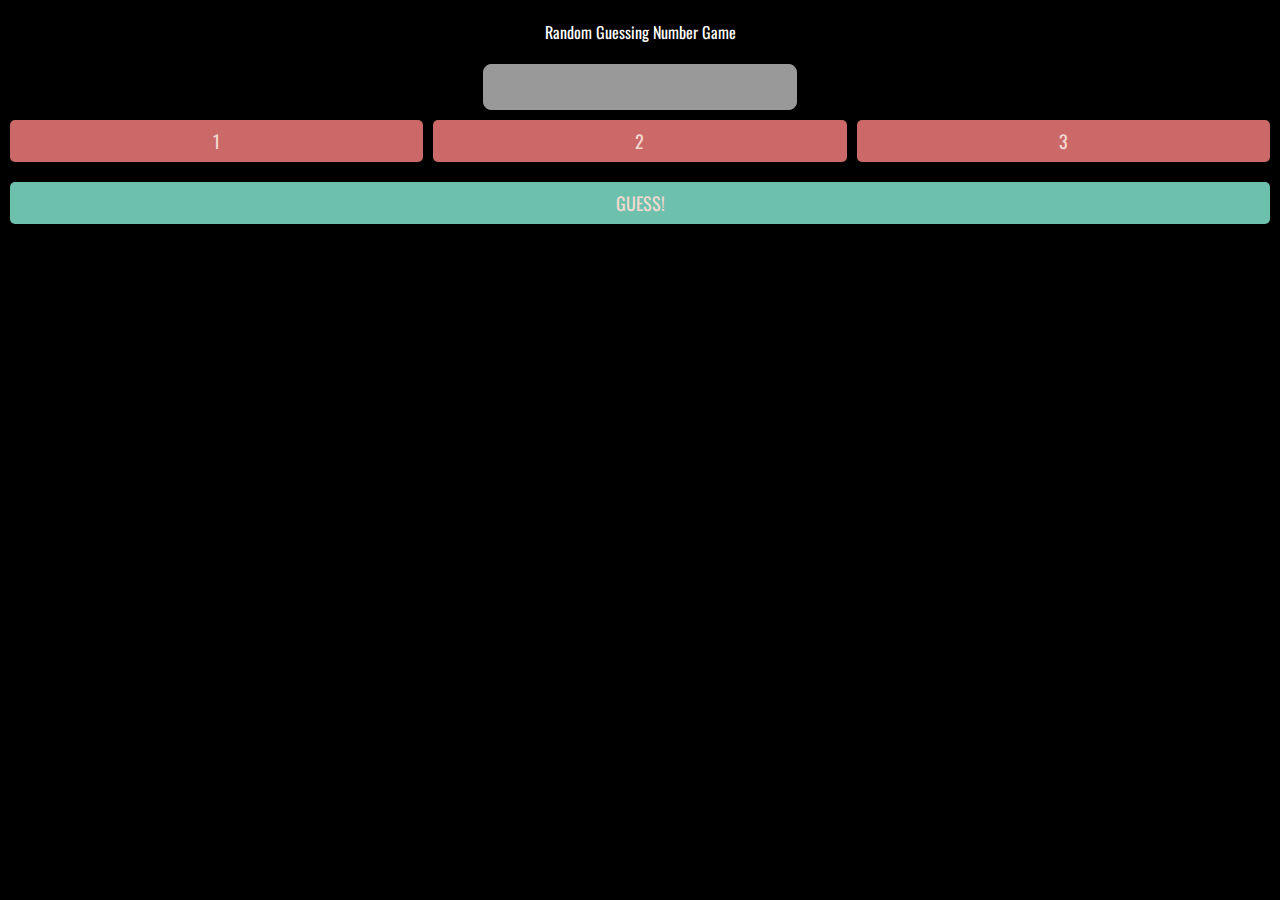
==== Week3/random-guessing-number-game.html @ 659897bf "Week 3 task 1" ====
<!DOCTYPE html>
<html>
  <head>
    <title>Random Guessing Number Game</title>
    <link rel="stylesheet" href="css/week3.css" />
  </head>
  <body id="body">
    <center>
      <div class="title">Random Guessing Number Game</div>
      <div><input type="text" id="userValue" class="user-input" disabled/></div>
    </center>
    <div id="buttonContainer">
      <div class="row">
        <div class="button" id="one">1</div>
        <div class="button" id="two">2</div>
        <div class="button">3</div>
      </div>

      <div class="row">
        <div class="button guess" id="guess">Guess!</div>
      </div>
    </div>
    <script src="js/game.js"></script>
  </body>
</html>
---- Week3/css/week3.css ----
@import url(http://fonts.googleapis.com/css?family=Oswald);

body {
  background-color: #000;
  font-family: 'Oswald', 'Futura', sans-serif;
  margin: 0; 
  padding: 0;
}

#page {
  background-color: #403c3b;
  margin: 0 auto 0 auto;
}


#stats {
  background-color: #6cc0ac;
  color: #ffffff; 
  position: fixed; 
  top: 0; 
  left: 0; 
  padding: 20px; 
  width: 100%;
}

#stats input[type="text"] {
  width: auto;
  margin: 0 10px 0 10px;
  background-color: #fff;
  border-color: #fff;
}

#body #page {margin-top: 130px;}

.divider {
  margin: 0 40px; 
  border-left: 1px solid #fff; 
  border-right: 1px solid #fff; 
  color: #6cc0ac;}

/* Form styles */

form {
  padding: 0 60px 65px 60px;}

label {
  color: #fff;
  display: block;
  margin: 10px 0 10px 0;
  font-size: 24px;}

input[type='text'], input[type='password'], textarea {
  background-color: #999;
  color: #666;
  font-family: 'Oswald', 'Futura', sans-serif;
  font-size: 24px;
  width: 96%;
  padding: 4px 6px;
  border: 1px solid #999;
  border-radius: 8px;}

input[type='text']:focus, input[type='password']:focus, textarea:focus {
  border: 1px solid #fff;
  background-color: #fff;
  outline: none;}
/*
input[type='submit'], a.add {
  background-color: #cb6868;
  color: #f3dad1;
  border: none;
  border-radius: 5px;
  padding: 8px 10px;
  margin-top: 10px;
  float: right;
  font-size: 18px;
  text-decoration: none;
  text-transform: uppercase;}

input[type='submit']:hover, a.add:hover {
  background-color: #d75359;
  color: #f3dad1;
  cursor: pointer;
  box-shadow: none;
  position: relative;
  top: 1px;}*/

textarea {
  width: 96%;
  height: 5em;
  line-height: 1.4em;}

select, option {
  font-size: 16px;}

.button {
  background-color: #cb6868;
  color: #f3dad1;
  border: none;
  border-radius: 5px;
  padding: 8px 10px;
  margin-top: 10px;
  font-size: 18px;
  text-decoration: none;
  text-transform: uppercase;
  width: 30px;
  text-align: center;
  cursor: pointer;

  display: table-cell;
  
}
.row {
  display: table;
  width: 100%; /*Optional*/
  table-layout: fixed; /*Optional*/
  border-spacing: 10px; /*Optional*/
}
.user-input {
  
  width: 300px !important;
  text-align: center;
}
.title {
  margin-top: 20px;
  margin-bottom: 20px;
  color: white;
}
.button.guess {
  background-color: #6cc0ac;
}
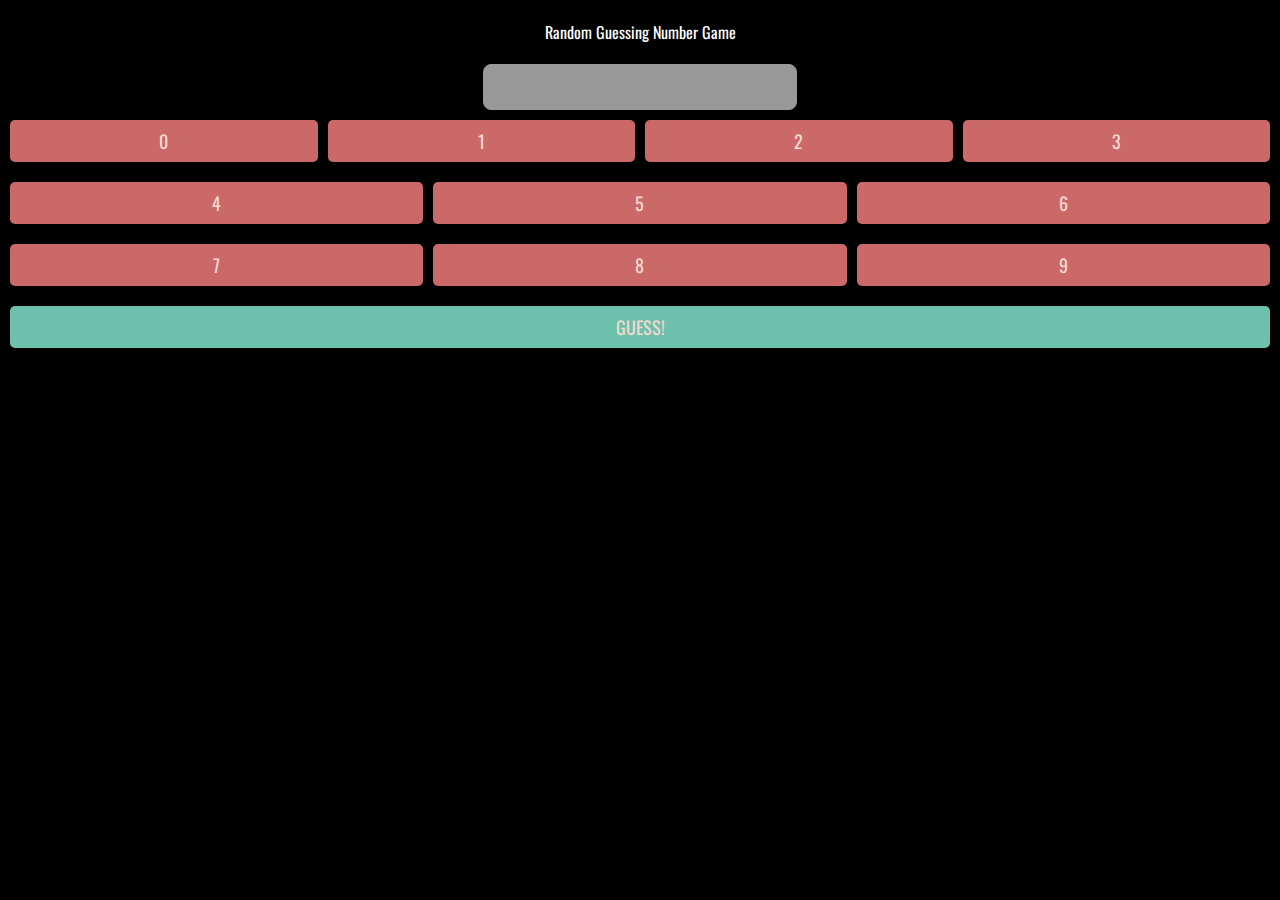
==== commit d2bc43e1: "Week 2 task 4  random guessing" ====
--- a/Week3/random-guessing-number-game.html
+++ b/Week3/random-guessing-number-game.html
@@ -11,10 +11,25 @@
     </center>
     <div id="buttonContainer">
       <div class="row">
+        <div class="button" id="zero">0</div>
         <div class="button" id="one">1</div>
         <div class="button" id="two">2</div>
-        <div class="button">3</div>
+        <div class="button" id="three">3</div>
       </div>
+
+
+ <div class="row">
+      <div class="button" id="four">4</div>
+        <div class="button" id="five">5</div>
+        <div class="button" id="six">6</div>
+      </div>
+
+ <div class="row">
+        <div class="button" id="seven">7</div>
+    <div class="button" id="eight">8</div>
+        <div class="button" id="nine">9</div>
+      </div>
+
 
       <div class="row">
         <div class="button guess" id="guess">Guess!</div>
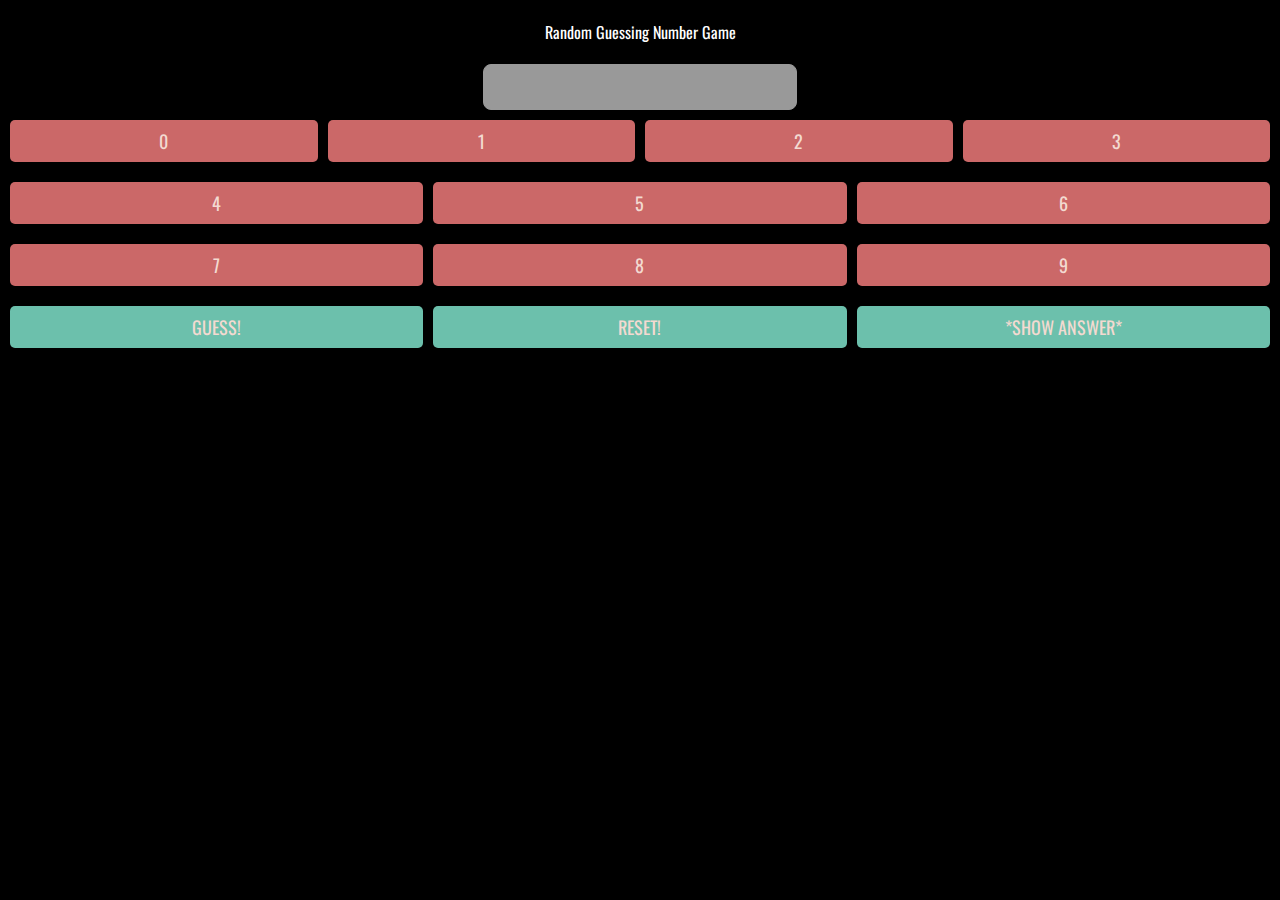
==== commit c1bc0320: "Random No. Guessing game" ====
--- a/Week3/random-guessing-number-game.html
+++ b/Week3/random-guessing-number-game.html
@@ -33,6 +33,8 @@
 
       <div class="row">
         <div class="button guess" id="guess">Guess!</div>
+         <div class="button guess" id="reset">Reset!</div>
+         <div class="button guess" id="showAns">*Show Answer*</div>
       </div>
     </div>
     <script src="js/game.js"></script>
